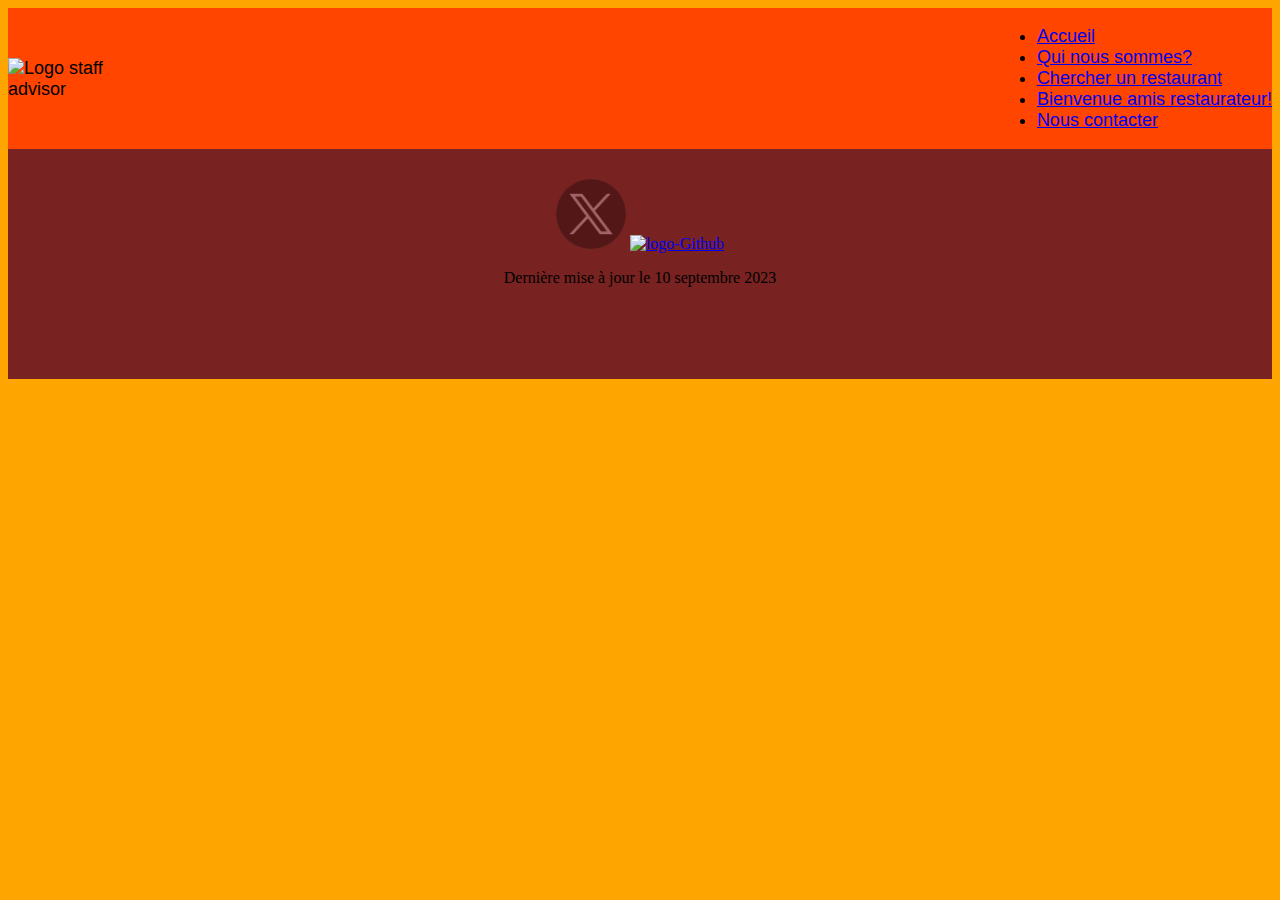
==== contact.html @ d274feef "add New project" ====
<!DOCTYPE html>
<html lang="fr">
<head>
    <meta charset="UTF-8">
    <meta name="viewport" content="width=device-width, initial-scale=1.0">
    <link rel="stylesheet" href="style.css">
    <title>Contacts</title>
</head>
<body>
<header>
    <nav id="Menu">
        <img id="Logo" src="Abstract Chef Cooking Restaurant Free Logo.png" alt="Logo staff advisor"><br>
        
        <ul>
            <li> <a href="index.html">Accueil</a></li>
            <li> <a href="Presentation.html">Qui nous sommes?</a></li>
            <li> <a href="search.html">Chercher un restaurant</a></li>
            <li><a href="Inscriptions.html">Bienvenue amis restaurateur!</a></li>
            <li><a href="contact.html">Nous contacter</a></li>
        </ul>
      </nav>
      
</header>
<main></main>
        <footer>
            <a class="twitter" href="https://www.flaticon.com/fr/icones-gratuites/logo-twitter" title="logo twitter icônes"><img src="twitter-x-logo-0339F999CF-seeklogo.com.png" alt="logo-twitter"/></a>
    <a class="Github" href="https://github.com/yapsbjj/Mon-C.V"><img src="logo github.png" alt="logo-Github"></a>
        <p class="social-network">
            Dernière mise à jour le 10 septembre 2023
        </p>
    </footer>
</body>
</html>
---- style.css ----
.rating a {
    float: right;
    color: #aaa;
    text-decoration: none;
    font-size: 3em;
    transition: color .4s;
 }
 .rating a:hover,
 .rating a:focus,
 .rating a:hover ~ a,
 .rating a:focus ~ a {
    color: green;
    cursor: pointer;
 }
 body {
   background-color: orange;
 }

 #Logo {
    width: 150px;
    height: 150 px;
    float: right;
 }
 #CouloirDuRitz{
display: flex;
flex-direction: row;
justify-content: flex-end;

}
#Couloir{
    display: flex;
    float: right;
    height: 300px;
    width: 474px;
}

 nav {
   width: 100%;
    background-color: orangered;
    display: flex;
    flex-direction: row;
    justify-content: space-between;
    align-items: center;
    font-size: large;
    font-family: 'Franklin Gothic Medium', 'Arial Narrow', Arial, sans-serif;
 }
 #MyForm, #ListComment {
    background-color: greenyellow;
 }
 footer{
   background-color: #782221;
   height: 200px;
   text-align: center;
   padding-top: 30px;
}
 footer img{
width: 70px;
}
.twitter, .Github:hover{
   opacity: 0.3;
}
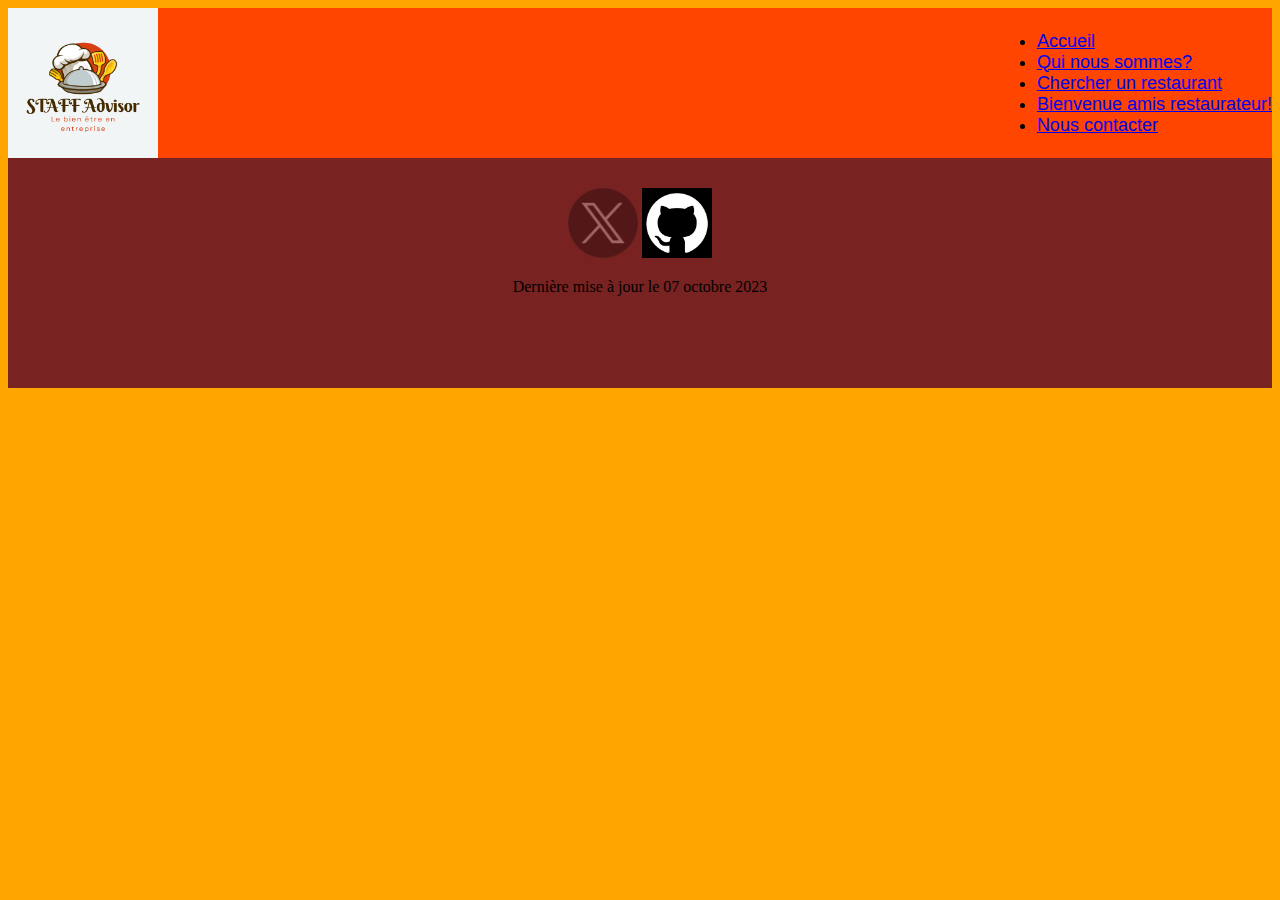
==== commit f5335104: "add finition" ====
--- a/contact.html
+++ b/contact.html
@@ -9,7 +9,7 @@
 <body>
 <header>
     <nav id="Menu">
-        <img id="Logo" src="Abstract Chef Cooking Restaurant Free Logo.png" alt="Logo staff advisor"><br>
+        <img id="Logo" src="StaffAdvisorLogo.png" alt="Logo staff advisor"><br>
         
         <ul>
             <li> <a href="index.html">Accueil</a></li>
@@ -24,9 +24,9 @@
 <main></main>
         <footer>
             <a class="twitter" href="https://www.flaticon.com/fr/icones-gratuites/logo-twitter" title="logo twitter icônes"><img src="twitter-x-logo-0339F999CF-seeklogo.com.png" alt="logo-twitter"/></a>
-    <a class="Github" href="https://github.com/yapsbjj/Mon-C.V"><img src="logo github.png" alt="logo-Github"></a>
+    <a class="Github" href="https://github.com/yapsbjj/Mon-C.V"><img src="logoGithub.png" alt="logo-Github"></a>
         <p class="social-network">
-            Dernière mise à jour le 10 septembre 2023
+            Dernière mise à jour le 07 octobre 2023
         </p>
     </footer>
 </body>
